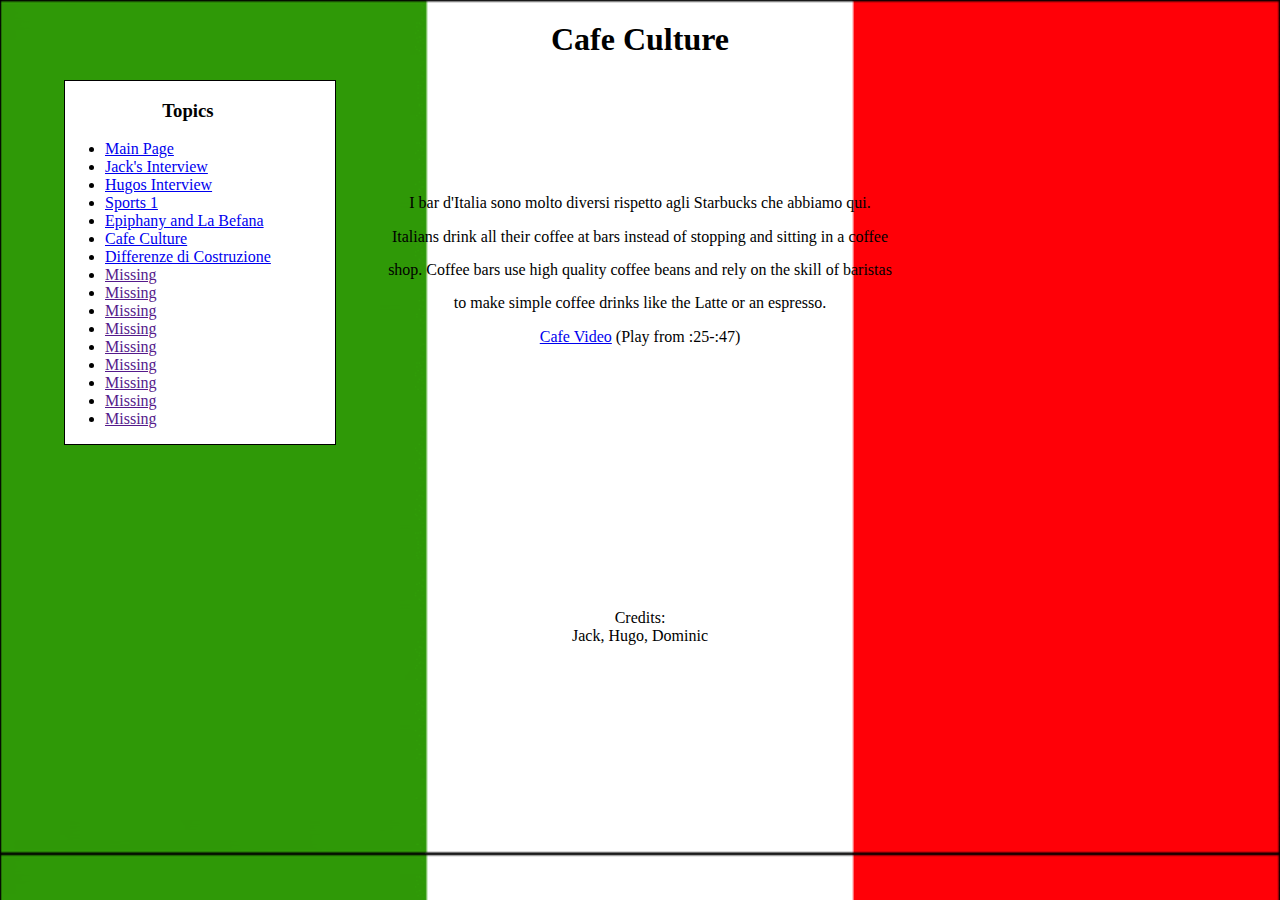
==== screens/cafeculture.html @ eb3fc288 "upload" ====
<!DOCTYPE html>
<html lang="en">

<head>
  <meta charset="UTF-8">
  <meta http-equiv="X-UA-Compatible" content="IE=edge">
  <meta name="viewport" content="width=device-width, initial-scale=1.0">
  <title>🇮🇹Italian Final Project</title>
  <link rel="stylesheet" type="text/css" href="../styles/style.css">
</head>

<body>
  <header>
    <h1>Cafe Culture</h1>
  </header>
  <aside>
    <div>
      <ul>
        <h3>Topics</h3>
        <li><a href="../index.html">Main Page</a></li>
        <li><a href="./jackvideo.html">Jack's Interview</a></li>
        <li><a href="./hugovideo.html">Hugos Interview</a> </li>
        <li><a href="./sports1.html">Sports 1</a></li>
        <li><a href="./epiphany.html">Epiphany and La Befana</a></li>
        <li><a href="./cafeculture.html">Cafe Culture</a></li>
        <li><a href="./costruzione.html">Differenze di Costruzione</a></li>
        <li><a href="">Missing</a></li>
        <li><a href="">Missing</a></li>
        <li><a href="">Missing</a></li>
        <li><a href="">Missing</a></li>
        <li><a href="">Missing</a></li>
        <li><a href="">Missing</a></li>
        <li><a href="">Missing</a></li>
        <li><a href="">Missing</a></li>
        <li><a href="">Missing</a></li>
      </ul>
    </div>
  </aside>
  </aside>
  <main>
    <div>I bar d'Italia sono molto diversi rispetto agli Starbucks che abbiamo qui. Italians drink all their coffee at
      bars instead of stopping and sitting in a coffee shop. Coffee bars use high quality coffee beans and rely on the
      skill of baristas to make simple coffee drinks like the Latte or an espresso.
    </div>
    <div>
      <a href="https://www.youtube.com/watch?v=QrKf4PEuW4c&ab_channel=CBSSundayMorning">Cafe Video</a>
      (Play from :25-:47)
    </div>
  </main>
  <footer>
    <div>Credits:</div>
    <div>Jack, Hugo, Dominic</div>
  </footer>
</body>

</html>
---- styles/style.css ----
/* Entire Page Styling */
body {
    background: url(../images/Italianflag.png) repeat;
    background-size: 100%;
    min-height: 100%;
    margin: 0;
}

/* Header Styling */
header {
    /*margin-bottom: 10%;*/
    text-align: center;
}

/* Main Styling */
main {
    margin-top: 10%;
    margin-bottom: 20%;
    text-align: center;
    
    
}
main div{
    padding-left: 30%;
    padding-right: 30%;
    line-height: 25pt;
}

/* Aside Styling */
aside{
    background-color: white;
    position: fixed;
    border:1px solid black;
    margin-left: 5%;
    padding-right: 5%;
    
    
}
aside h3{
    text-align: center;
}
aside li{
    text-align: left;
}


/* Footer Styling */
footer {
    text-align: center;
}
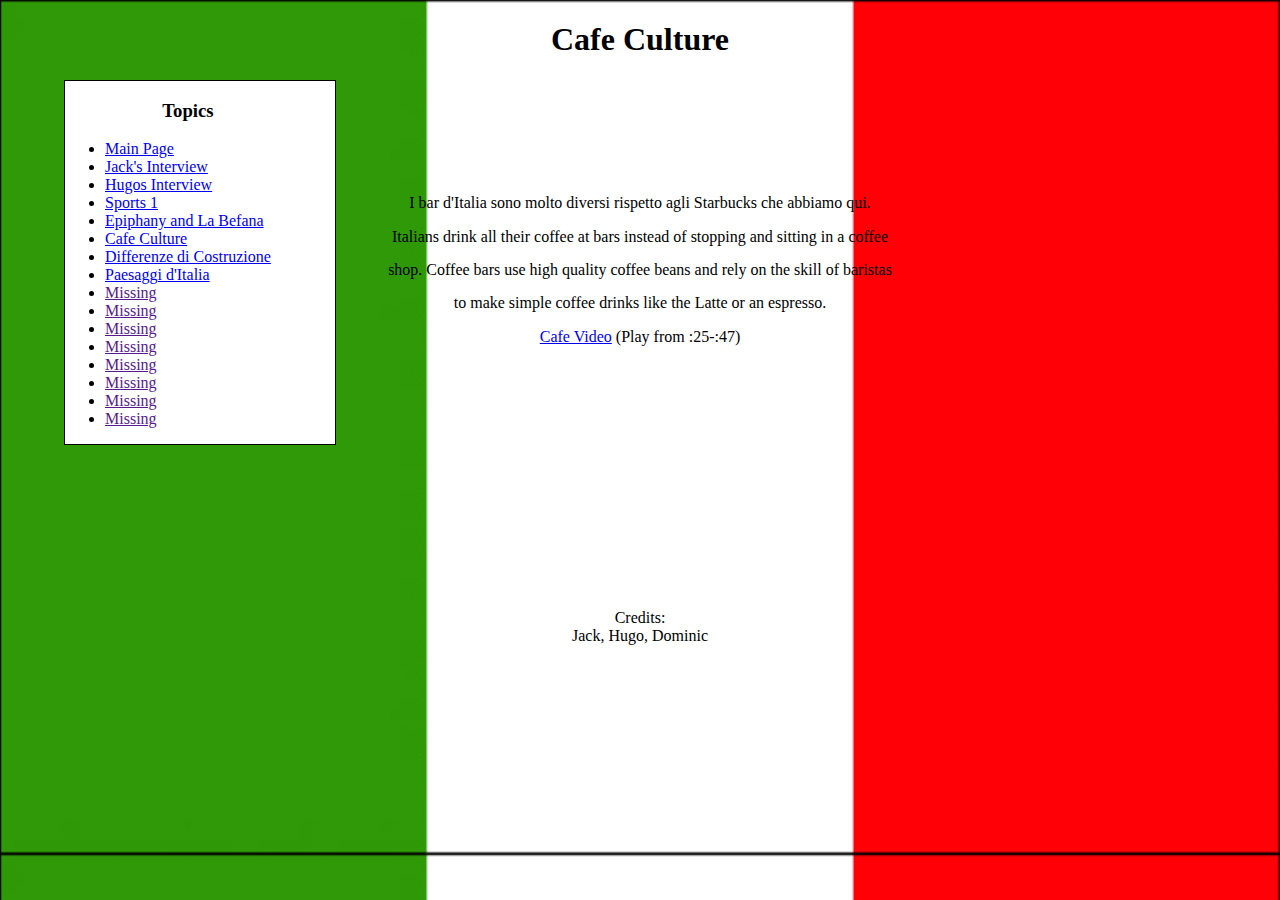
==== commit 66180b6f: "upload" ====
--- a/screens/cafeculture.html
+++ b/screens/cafeculture.html
@@ -24,7 +24,7 @@
         <li><a href="./epiphany.html">Epiphany and La Befana</a></li>
         <li><a href="./cafeculture.html">Cafe Culture</a></li>
         <li><a href="./costruzione.html">Differenze di Costruzione</a></li>
-        <li><a href="">Missing</a></li>
+        <li><a href="./landscapes.html">Paesaggi d'Italia</a></li>
         <li><a href="">Missing</a></li>
         <li><a href="">Missing</a></li>
         <li><a href="">Missing</a></li>
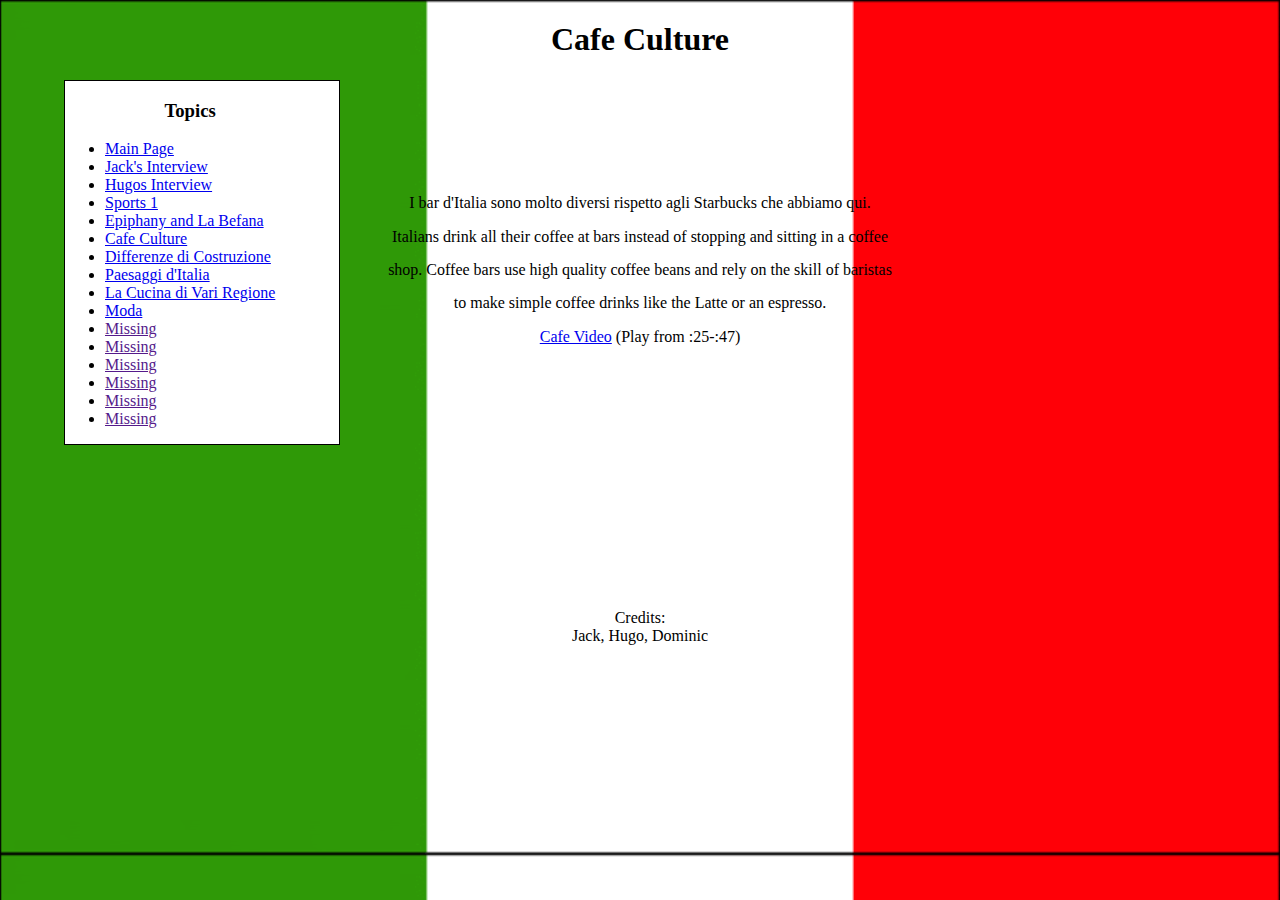
==== commit 3f30044d: "upload" ====
--- a/screens/cafeculture.html
+++ b/screens/cafeculture.html
@@ -25,8 +25,8 @@
         <li><a href="./cafeculture.html">Cafe Culture</a></li>
         <li><a href="./costruzione.html">Differenze di Costruzione</a></li>
         <li><a href="./landscapes.html">Paesaggi d'Italia</a></li>
-        <li><a href="">Missing</a></li>
-        <li><a href="">Missing</a></li>
+        <li><a href="./cucina.html">La Cucina di Vari Regione</a></li>
+        <li><a href="./fashion.html">Moda</a></li>
         <li><a href="">Missing</a></li>
         <li><a href="">Missing</a></li>
         <li><a href="">Missing</a></li>
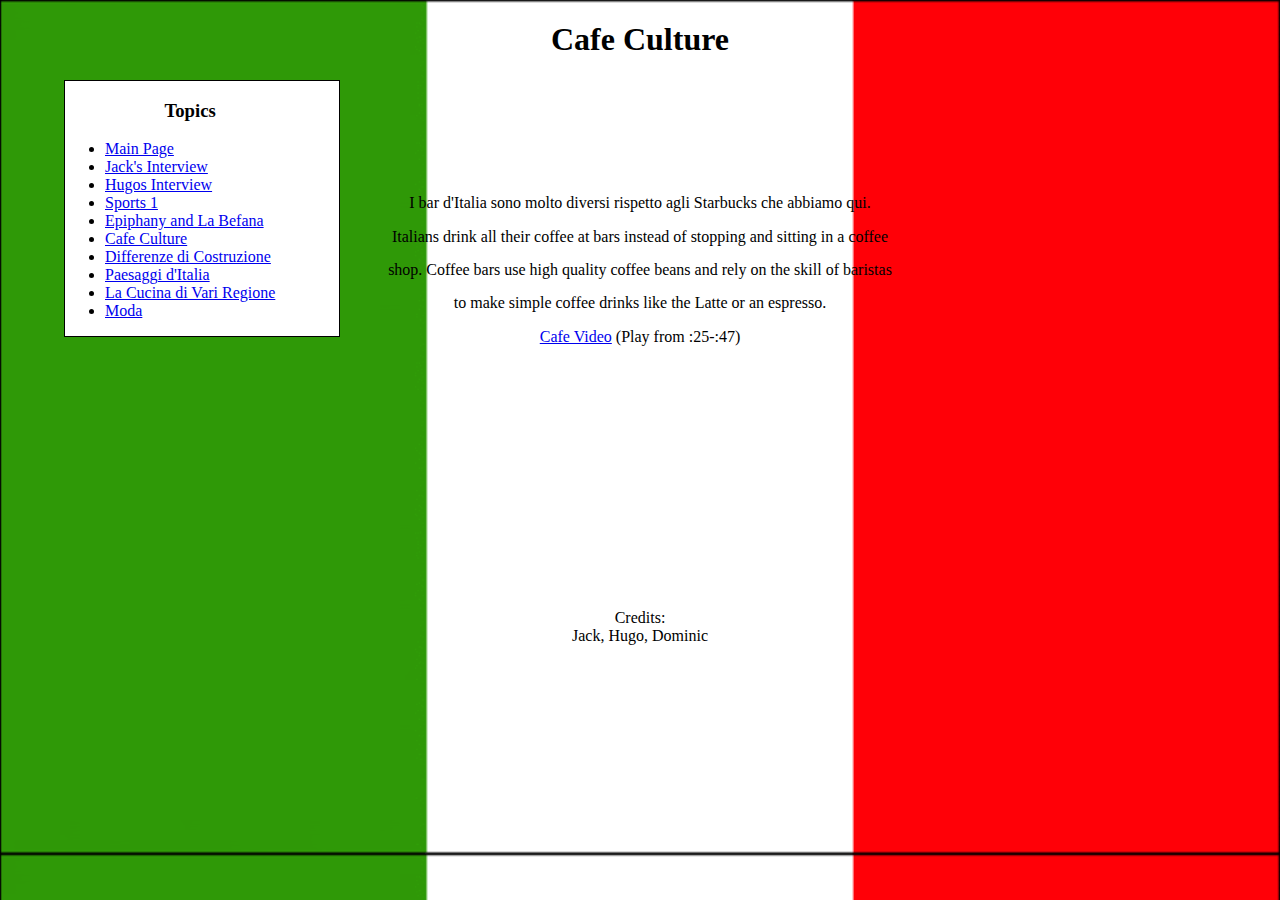
==== commit d0706c8b: "upload" ====
--- a/screens/cafeculture.html
+++ b/screens/cafeculture.html
@@ -27,12 +27,7 @@
         <li><a href="./landscapes.html">Paesaggi d'Italia</a></li>
         <li><a href="./cucina.html">La Cucina di Vari Regione</a></li>
         <li><a href="./fashion.html">Moda</a></li>
-        <li><a href="">Missing</a></li>
-        <li><a href="">Missing</a></li>
-        <li><a href="">Missing</a></li>
-        <li><a href="">Missing</a></li>
-        <li><a href="">Missing</a></li>
-        <li><a href="">Missing</a></li>
+        
       </ul>
     </div>
   </aside>
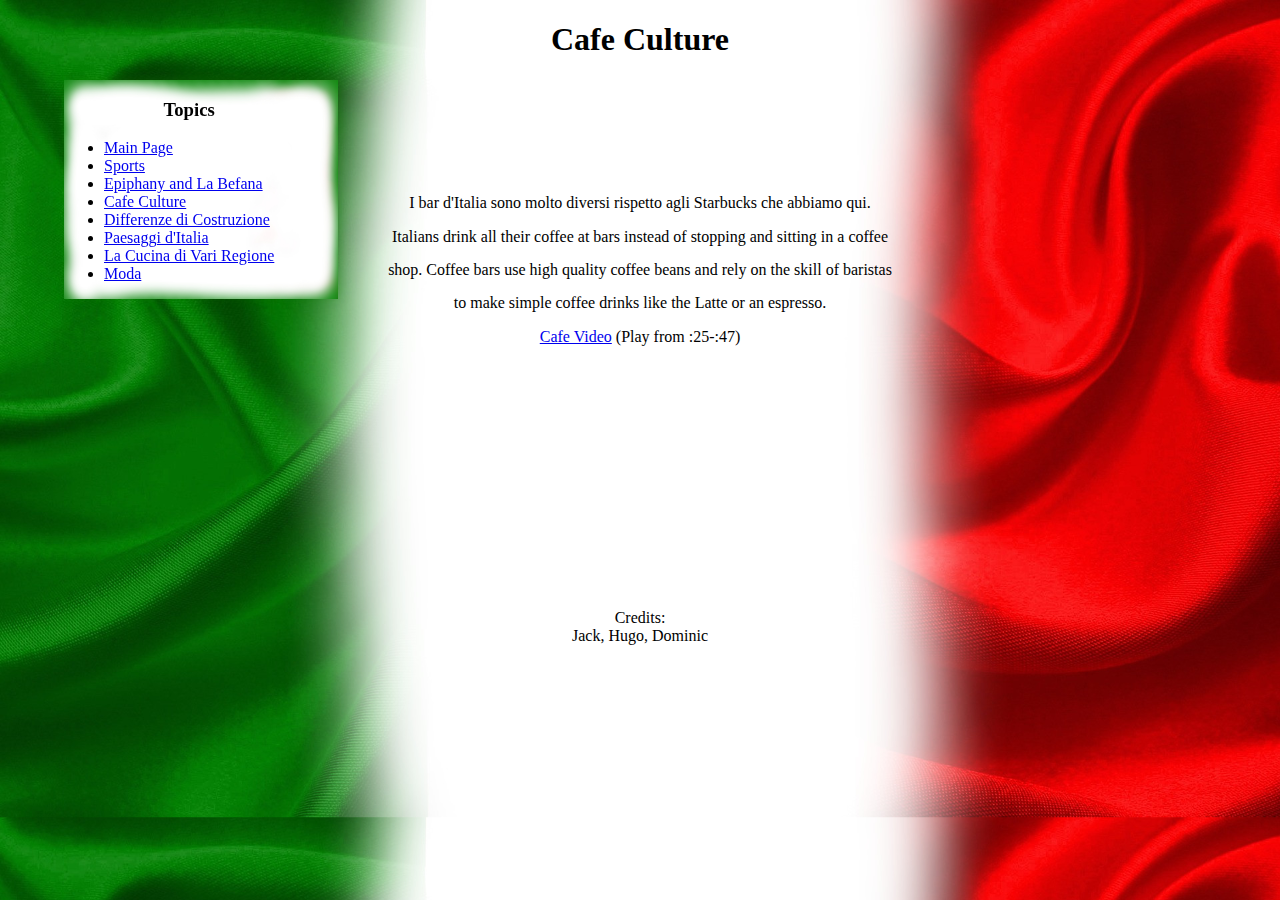
==== commit e0800beb: "upload" ====
--- a/screens/cafeculture.html
+++ b/screens/cafeculture.html
@@ -18,9 +18,7 @@
       <ul>
         <h3>Topics</h3>
         <li><a href="../index.html">Main Page</a></li>
-        <li><a href="./jackvideo.html">Jack's Interview</a></li>
-        <li><a href="./hugovideo.html">Hugos Interview</a> </li>
-        <li><a href="./sports1.html">Sports 1</a></li>
+        <li><a href="./sports1.html">Sports</a></li>
         <li><a href="./epiphany.html">Epiphany and La Befana</a></li>
         <li><a href="./cafeculture.html">Cafe Culture</a></li>
         <li><a href="./costruzione.html">Differenze di Costruzione</a></li>
--- a/styles/style.css
+++ b/styles/style.css
@@ -1,6 +1,6 @@
 /* Entire Page Styling */
 body {
-    background: url(../images/Italianflag.png) repeat;
+    background: url(../images/italianflag.jpg) repeat;
     background-size: 100%;
     min-height: 100%;
     margin: 0;
@@ -24,22 +24,29 @@
     padding-left: 30%;
     padding-right: 30%;
     line-height: 25pt;
+    
+}
+main div ul{
+    list-style-type: none;
 }
 
 /* Aside Styling */
 aside{
-    background-color: white;
+    background: url(../images/topics.jpg);
+    background-size: 100% 100%;
     position: fixed;
-    border:1px solid black;
+    
     margin-left: 5%;
     padding-right: 5%;
-    
+    box-shadow: 1px -2px 10px rgba(21, 124, 0, 0.356);
     
 }
 aside h3{
     text-align: center;
+    
 }
 aside li{
+    
     text-align: left;
 }
 
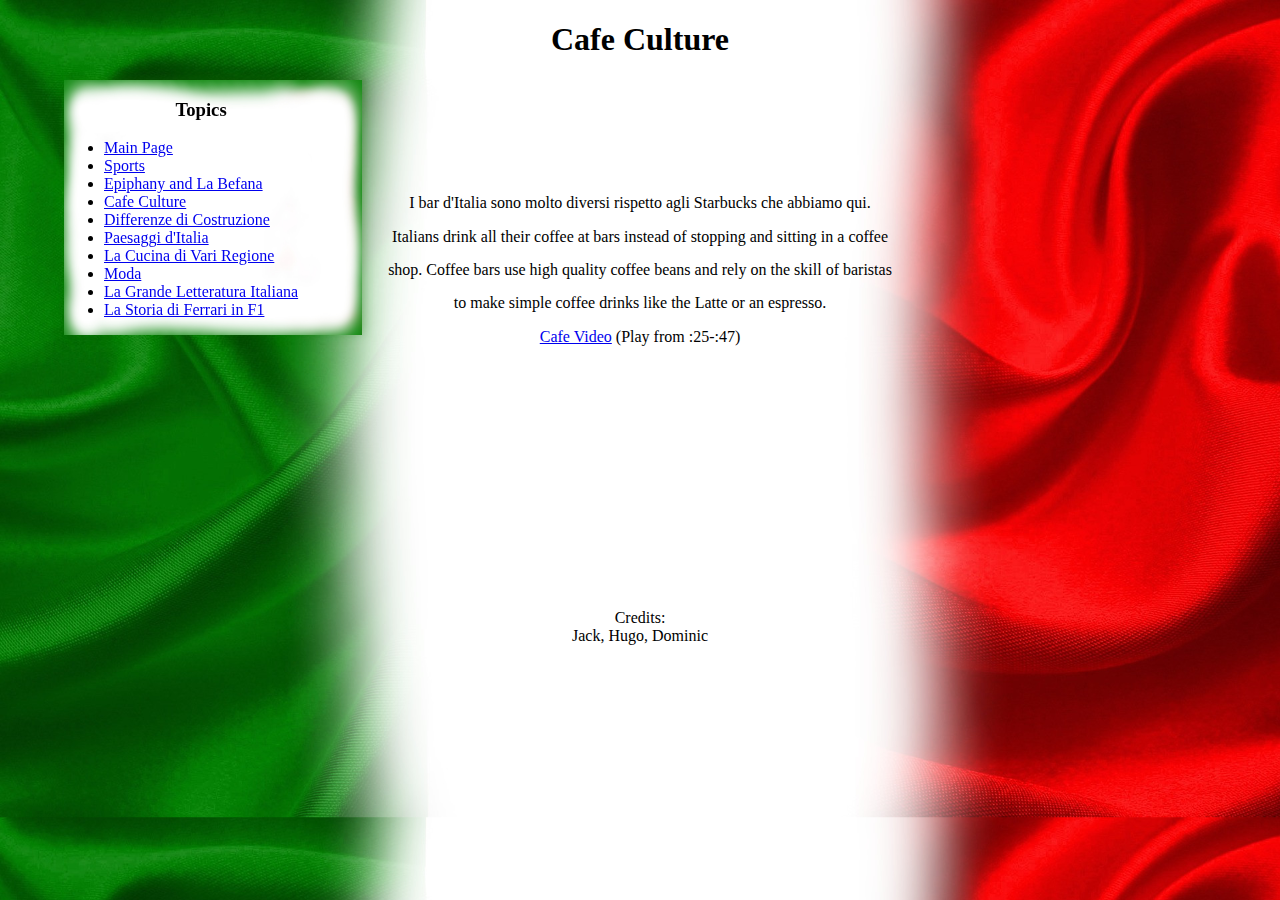
==== commit 93d62266: "upload" ====
--- a/screens/cafeculture.html
+++ b/screens/cafeculture.html
@@ -25,6 +25,8 @@
         <li><a href="./landscapes.html">Paesaggi d'Italia</a></li>
         <li><a href="./cucina.html">La Cucina di Vari Regione</a></li>
         <li><a href="./fashion.html">Moda</a></li>
+        <li><a href="./grande.html">La Grande Letteratura Italiana</a></li>
+        <li><a href="./ferrari.html">La Storia di Ferrari in F1</a></li>
         
       </ul>
     </div>
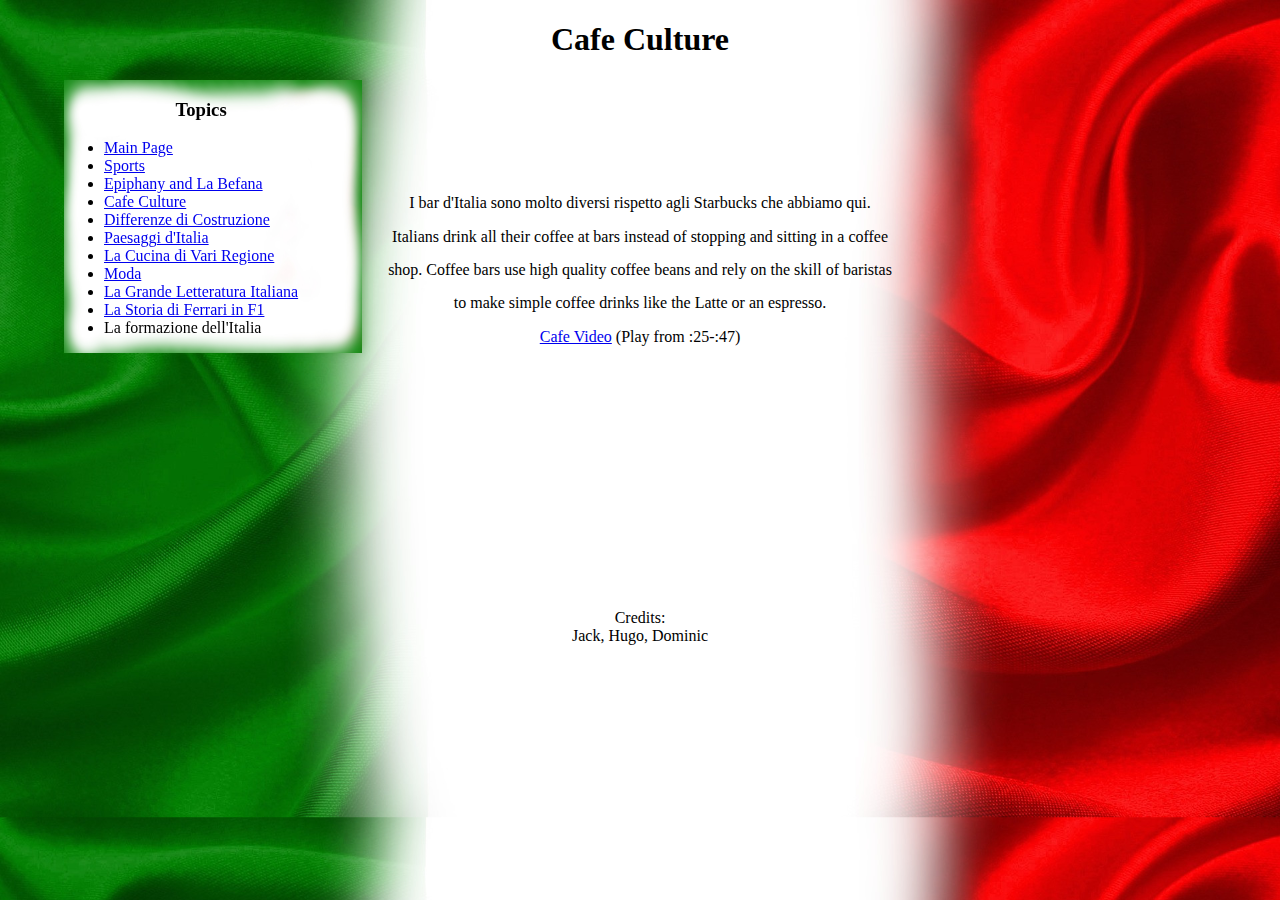
==== commit b67357d6: "upload" ====
--- a/screens/cafeculture.html
+++ b/screens/cafeculture.html
@@ -27,6 +27,7 @@
         <li><a href="./fashion.html">Moda</a></li>
         <li><a href="./grande.html">La Grande Letteratura Italiana</a></li>
         <li><a href="./ferrari.html">La Storia di Ferrari in F1</a></li>
+        <li><a href="./forma.html"></a>La formazione dell'Italia</li>
         
       </ul>
     </div>
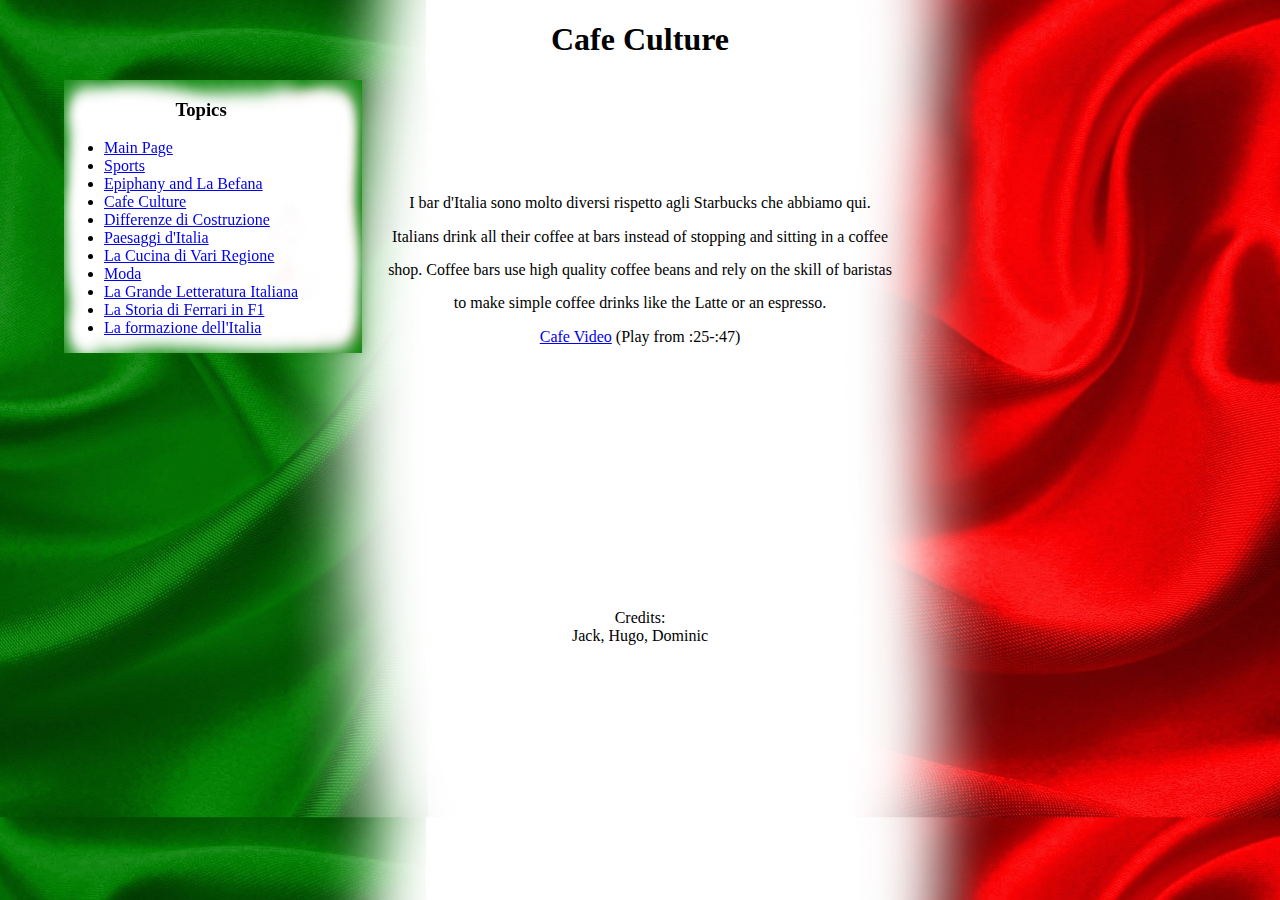
==== commit a39619be: "upload" ====
--- a/screens/cafeculture.html
+++ b/screens/cafeculture.html
@@ -27,7 +27,7 @@
         <li><a href="./fashion.html">Moda</a></li>
         <li><a href="./grande.html">La Grande Letteratura Italiana</a></li>
         <li><a href="./ferrari.html">La Storia di Ferrari in F1</a></li>
-        <li><a href="./forma.html"></a>La formazione dell'Italia</li>
+        <li><a href="./forma.html">La formazione dell'Italia</a></li>
         
       </ul>
     </div>
